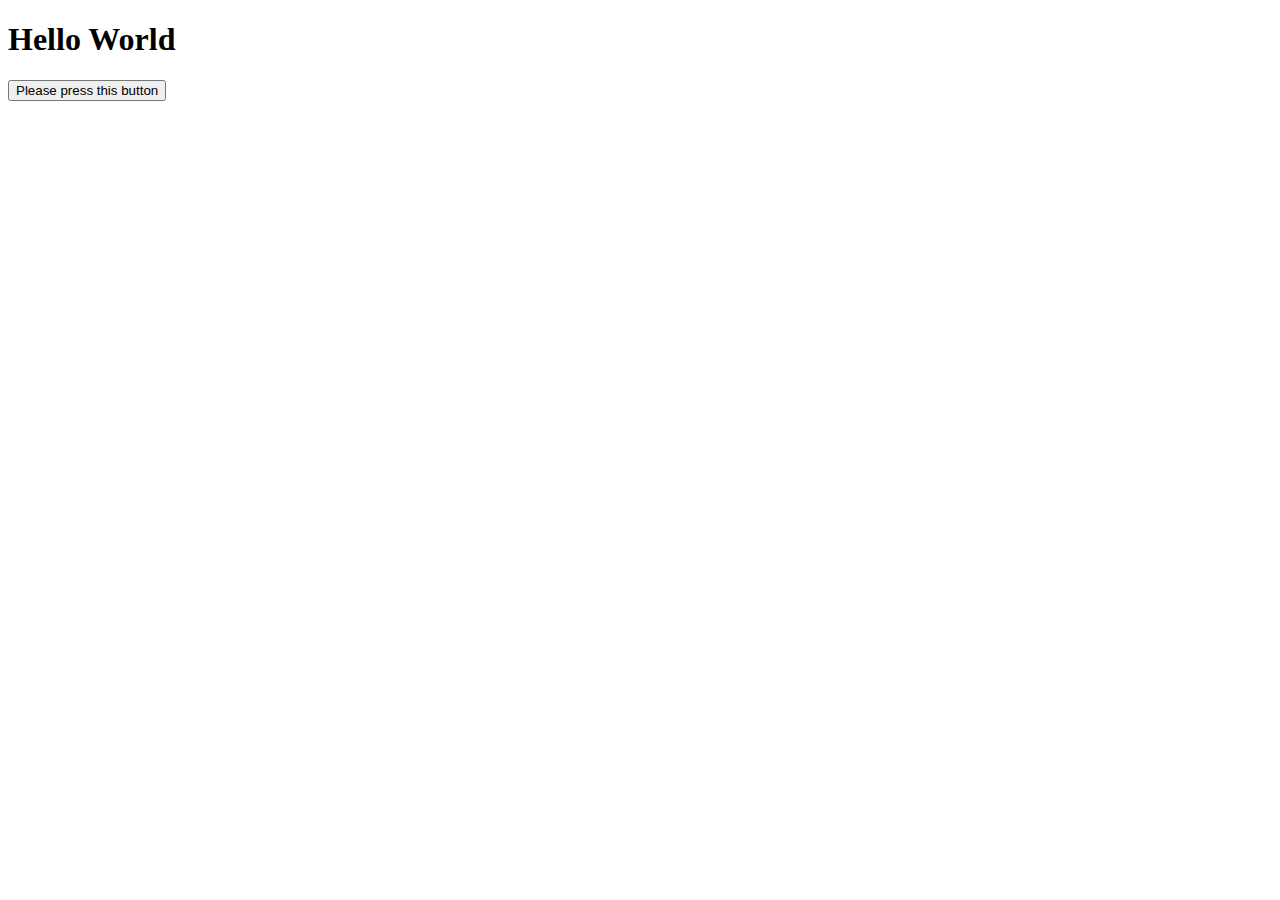
==== index.html @ f0ce7c46 "Created index.html" ====
<!DOCTYPE html>
<html lang="en">

<head>
    <meta charset="UTF-8">
    <meta http-equiv="X-UA-Compatible" content="IE=edge">
    <meta name="viewport" content="width=device-width, initial-scale=1.0">
    <title>Document</title>
</head>

<body>
    <h1>Hello World</h1>
    <button>Please press this button</button>
    <script>
        document.querySelector("button").onclick = function () {
            document.querySelector("h1").textContent = "The text is changed";
        };
    </script>
</body>

</html>
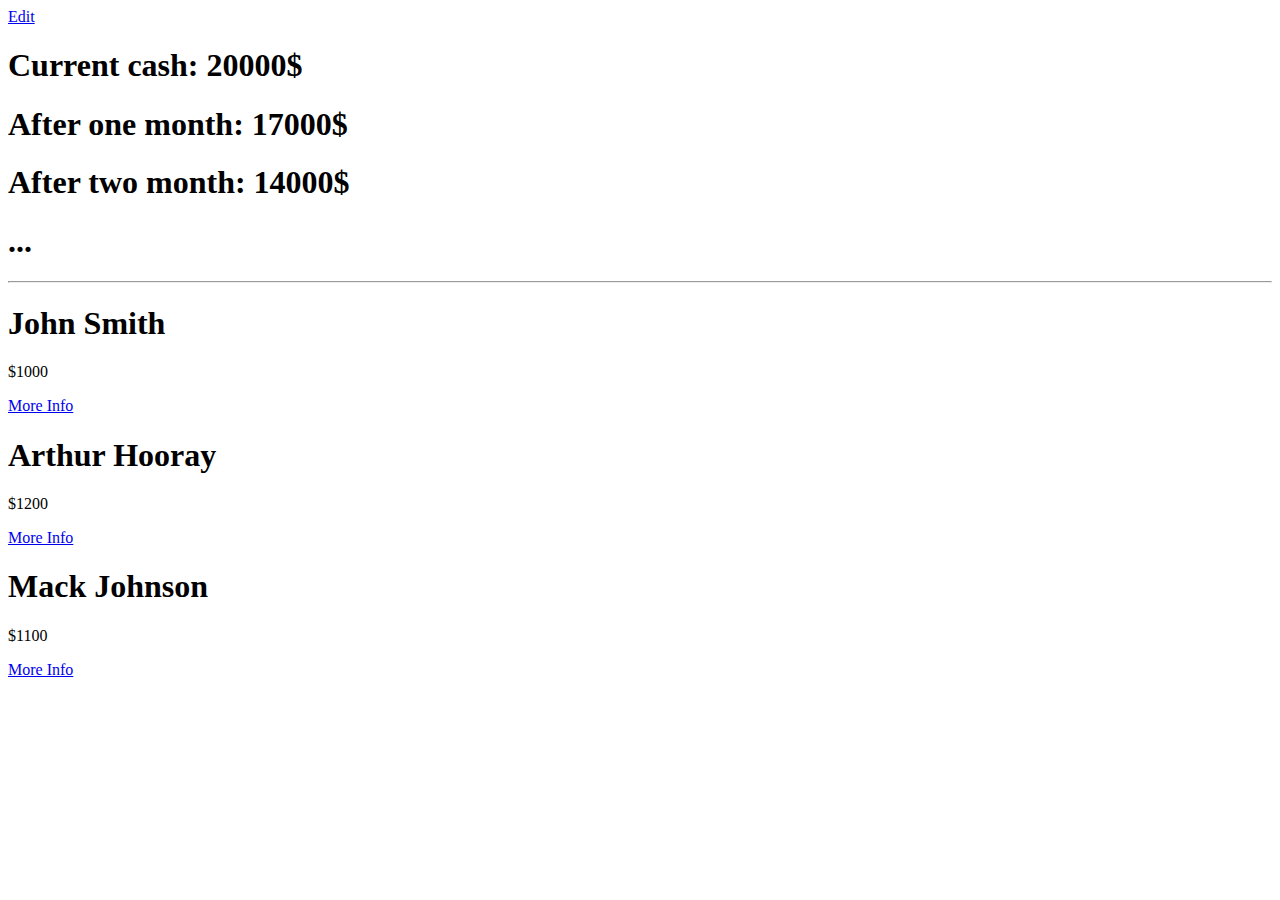
==== commit 80fb9b38: "Made website only with html. More edits will be added." ====
--- a/index.html
+++ b/index.html
@@ -5,17 +5,28 @@
     <meta charset="UTF-8">
     <meta http-equiv="X-UA-Compatible" content="IE=edge">
     <meta name="viewport" content="width=device-width, initial-scale=1.0">
-    <title>Document</title>
+    <title>Salaryy</title>
 </head>
 
 <body>
-    <h1>Hello World</h1>
-    <button>Please press this button</button>
-    <script>
-        document.querySelector("button").onclick = function () {
-            document.querySelector("h1").textContent = "The text is changed";
-        };
-    </script>
+    <!-- Add Edit Button -->
+    <a href="#">Edit</a>
+    <h1>Current cash: 20000$</h1>
+    <h1>After one month: 17000$</h1>
+    <h1>After two month: 14000$</h1>
+    <!-- Add options menu -->
+    <h1>...</h1>
+    <hr>
+    <h1>John Smith</h1>
+    <p>$1000</p>
+    <a href="moreinfo.html">More Info</a>
+
+    <h1>Arthur Hooray</h1>
+    <p>$1200</p>
+    <a href="moreinfo.html">More Info</a>
+    <h1>Mack Johnson</h1>
+    <p>$1100</p>
+    <a href="moreinfo.html">More Info</a>
 </body>
 
 </html>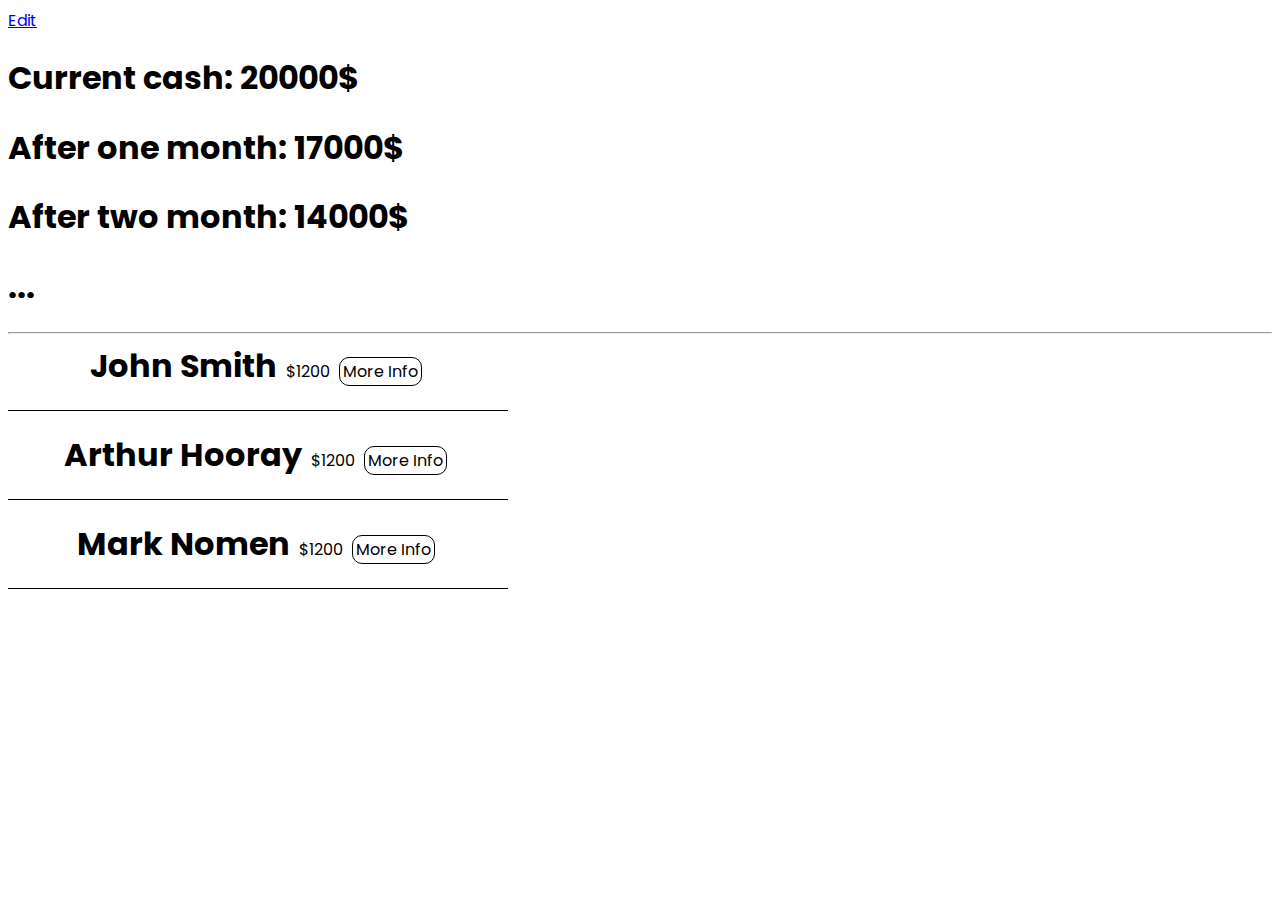
==== commit 8af6990d: "Added style.css and styled the people table" ====
--- a/index.html
+++ b/index.html
@@ -6,6 +6,9 @@
     <meta http-equiv="X-UA-Compatible" content="IE=edge">
     <meta name="viewport" content="width=device-width, initial-scale=1.0">
     <title>Salaryy</title>
+    <link rel="preconnect" href="https://fonts.gstatic.com">
+    <link href="https://fonts.googleapis.com/css2?family=Poppins:wght@300&display=swap" rel="stylesheet">
+    <link rel="stylesheet" href="style.css">
 </head>
 
 <body>
@@ -14,19 +17,32 @@
     <h1>Current cash: 20000$</h1>
     <h1>After one month: 17000$</h1>
     <h1>After two month: 14000$</h1>
-    <!-- Add options menu -->
+    <!-- Add option menu -->
     <h1>...</h1>
     <hr>
-    <h1>John Smith</h1>
-    <p>$1000</p>
-    <a href="moreinfo.html">More Info</a>
 
-    <h1>Arthur Hooray</h1>
-    <p>$1200</p>
-    <a href="moreinfo.html">More Info</a>
-    <h1>Mack Johnson</h1>
-    <p>$1100</p>
-    <a href="moreinfo.html">More Info</a>
+    <div id="people">
+        <div class="personInfo">
+            <h1>John Smith</h1>
+            <p>$1200</p>
+            <a href="moreinfo.html">More Info</a>
+        </div>
+
+        <div class="personInfo">
+            <h1>Arthur Hooray</h1>
+            <p>$1200</p>
+            <a href="moreinfo.html">More Info</a>
+
+        </div>
+
+        <div class="personInfo">
+
+            <h1>Mark Nomen</h1>
+            <p>$1200</p>
+            <a href="moreinfo.html">More Info</a>
+
+        </div>
+    </div>
 </body>
 
 </html>--- a/style.css
+++ b/style.css
@@ -0,0 +1,29 @@
+ body {
+    /* max-width: 50%;
+    margin: auto; */
+    font-family: 'Poppins', sans-serif;
+} 
+
+#people {
+    max-width: 500px;
+}
+
+.personInfo {
+    text-align: center;
+    border-bottom: 1px solid black;
+    padding-bottom: 20px;
+    margin-bottom: 20px;
+}
+
+.personInfo a {
+    text-decoration: none;
+    color: inherit;
+    border: 1px solid black;
+    border-radius: 10px;
+    padding: 2px 3px;
+}
+
+.personInfo h1, .personInfo a, .personInfo p {
+    margin-right: 1%;
+    display: inline;
+}